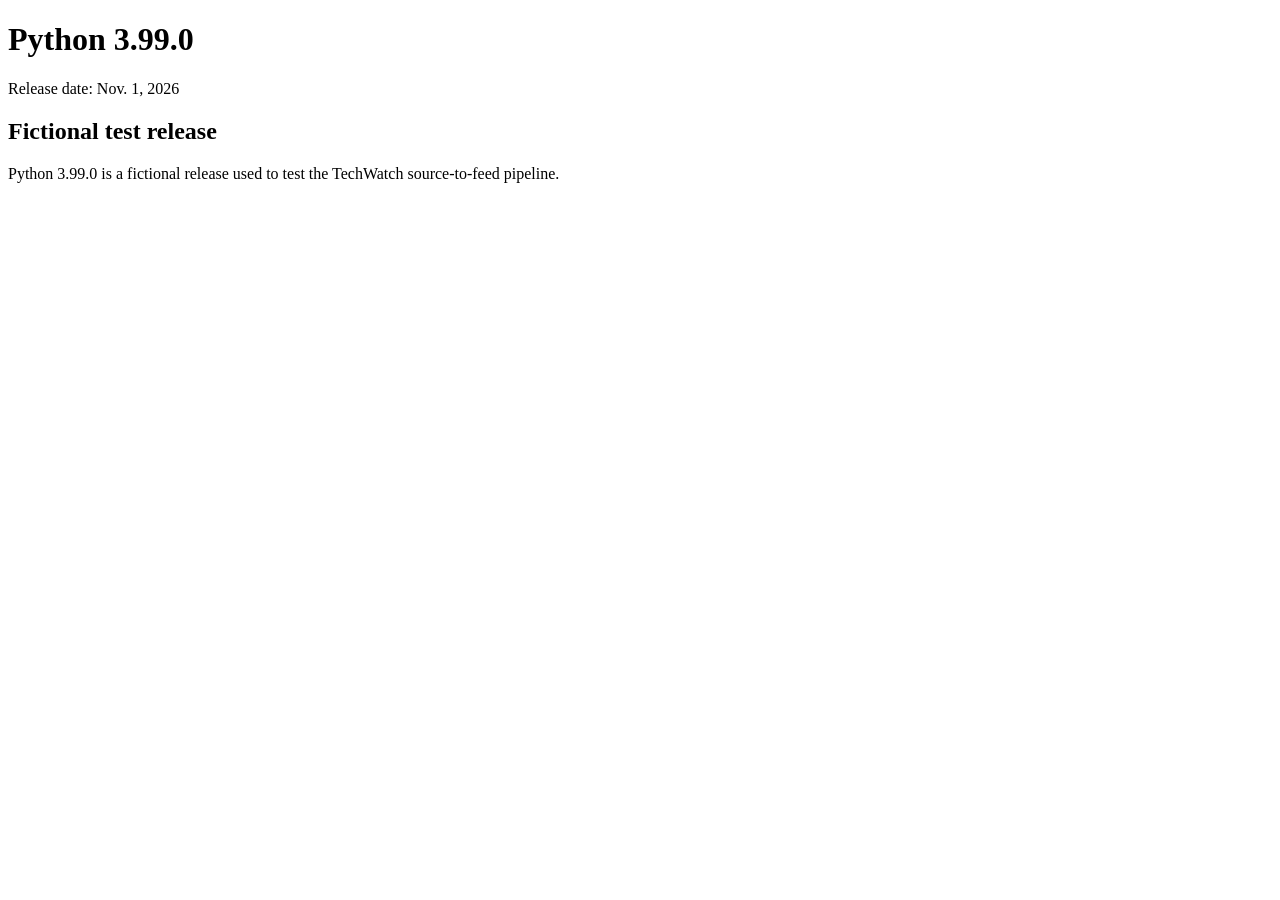
==== fixtures/python_source/release.html @ 9573c541 "Initialize TechWatch app and EC2 deployment configuration" ====
<!doctype html><html><body><main>
<h1>Python 3.99.0</h1>
<p>Release date: Nov. 1, 2026</p>
<h2>Fictional test release</h2>
<p>Python 3.99.0 is a fictional release used to test the TechWatch source-to-feed pipeline.</p>
</main></body></html>
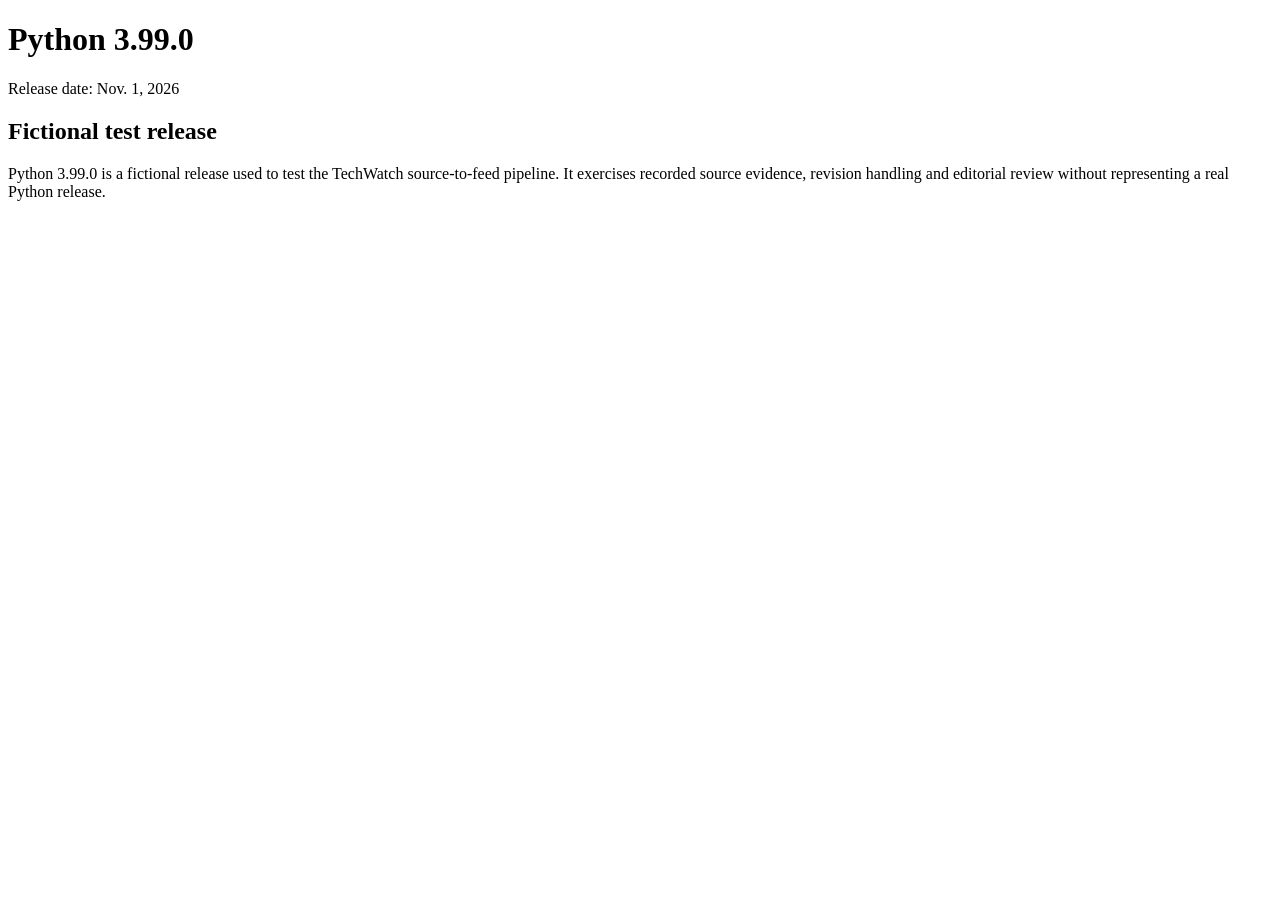
==== commit b669afc0: "Move briefing actions over media and enrich reviewed summaries" ====
--- a/fixtures/python_source/release.html
+++ b/fixtures/python_source/release.html
@@ -2,5 +2,5 @@
 <h1>Python 3.99.0</h1>
 <p>Release date: Nov. 1, 2026</p>
 <h2>Fictional test release</h2>
-<p>Python 3.99.0 is a fictional release used to test the TechWatch source-to-feed pipeline.</p>
+<p>Python 3.99.0 is a fictional release used to test the TechWatch source-to-feed pipeline. It exercises recorded source evidence, revision handling and editorial review without representing a real Python release.</p>
 </main></body></html>
